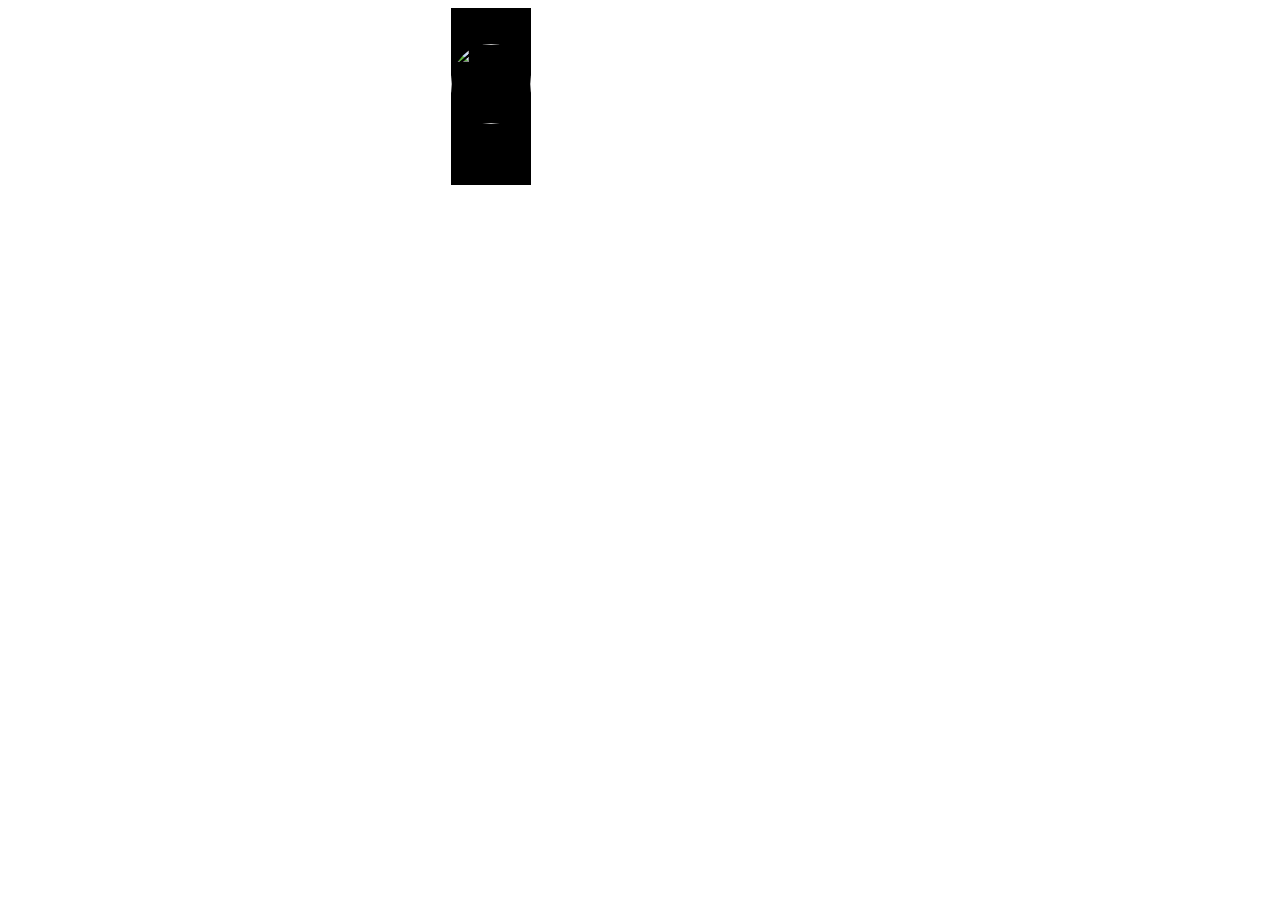
==== yes.html @ fe0676c5 "proyectolisto" ====
<!DOCTYPE html>
<html lang="es">

<head>

    <meta charset="UTF-8">
    <meta http-equiv="X-UA-Compatible" content="IE=edge">
    <meta name="viewport" content="width=device-width, initial-scale=1.0">
    <title>Document</title>
    <style>
        body {
            display: flex;

        }

        .cuerpo-propi-owner-photo {
            width: 80px;
            height: 80px;
            border-radius: 100%;
        }

        .black-conten {
            background-color: black;
            color: white;
            text-align: center
        }

        .superior {

            font-size: 18px;
        }

        #valor {
            background: #7e472d;
            width: 50%;
            margin: auto;

            border-radius: 20px
        }

        #descripcion {
            font-size: 36px
        }

        .inferior {
            display: flex;
            gap: 10px;
        }

        #imagen {
            background-size: cover;
            width: 443px;
            background-repeat: no-repeat;
        }

        @media (max-width:680px) {

            body {
                margin: 0;
                display: block;
            }

            .cuerpo-propi-owner-photo {
                width: 50px;
                height: 50px;
                border-radius: 100%;
            }

            .black-conten {

                text-align: center
            }

            .superior {
                padding: 17%;
                font-size: 18px;
            }

            .inferior {
                display: block;
                gap: 5px;
            }

            #valor {
                background: #FF5E15;
            }

            #descripcion {
                font-size: 26px
            }

            #imagen {


                background-repeat: no-repeat;
                width: 100%;
                height: 269px;
                background-size: auto;
            }
        }
    </style>



</head>

<body>




    <div id="imagen"></div>

    <div class="black-conten">
        <div class="superior">
            <p id="ubicacion"></p>
            <p id="descripcion"></p>
            <p id="direccion"></p>
            <p id="valor"></p>
            <img src="https://d500.epimg.net/cincodias/imagenes/2016/03/16/lifestyle/1458143779_942162_1458143814_noticia_normal.jpg" class="cuerpo-propi-owner-photo">
            <p id="propietario"></p>
        </div>
        <div class="inferior">
            <img height="38px" src="./img/propiedades/icos/Area Icon.png" alt="" srcset="">
            <p id="area"></p>
            <img height="38px" src="./img/propiedades/icos/Bedroom Icon.png" alt="" srcset="">
            <p id="habitaciones"></p>
            <img height="38px" src="./img/propiedades/icos/Bathroom Icon.png " alt="" srcset="">
            <p id="bats"></p>
            <img height="38px" src="./img/propiedades/icos/Garage Icon.png " alt="" srcset="">
            <p id="parqueadero"></p>
        </div>
    </div>


    <script type="module">
        import { consumir_objeto } from "./api.js";
        let dato_enlace = window.location.search.split("=")[1];
        consumir_objeto(dato_enlace).then((data) => {
            document.getElementById("valor").innerText = "puede ser tuyo por " + data.precio;
            document.getElementById("ubicacion").innerText = data.ubicacion;
            document.getElementById("direccion").innerText = data.direccion;
            document.getElementById("propietario").innerText = data.dueno;
            document.getElementById("descripcion").innerText = data.descripcion;
            document.getElementById("area").innerText = data.area + " mt2";
            document.getElementById("parqueadero").innerText = data.parqueo + " parqueo";
            document.getElementById("bats").innerText = data.banos + " baños";
            document.getElementById("habitaciones").innerText = data.habits + " habitaciones";
            document.getElementById("imagen").style.backgroundImage = `url(${data.imagen})`
        });
    </script>

</body>

</html>
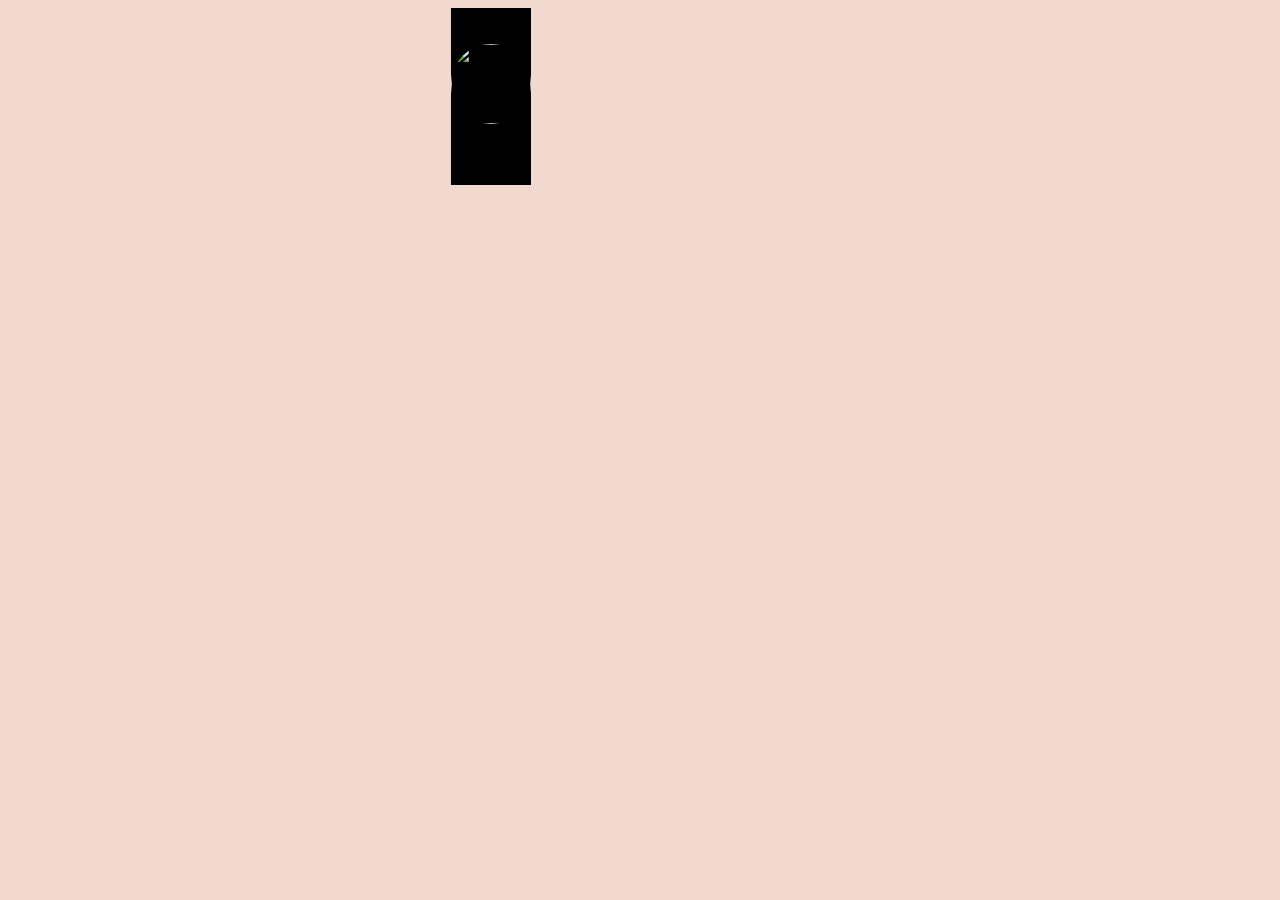
==== commit af0a9d3c: "nuevos" ====
--- a/yes.html
+++ b/yes.html
@@ -6,103 +6,9 @@
     <meta charset="UTF-8">
     <meta http-equiv="X-UA-Compatible" content="IE=edge">
     <meta name="viewport" content="width=device-width, initial-scale=1.0">
+    <link rel="stylesheet" href="tilos.css">
     <title>Document</title>
-    <style>
-        body {
-            display: flex;
-
-        }
-
-        .cuerpo-propi-owner-photo {
-            width: 80px;
-            height: 80px;
-            border-radius: 100%;
-        }
-
-        .black-conten {
-            background-color: black;
-            color: white;
-            text-align: center
-        }
-
-        .superior {
-
-            font-size: 18px;
-        }
-
-        #valor {
-            background: #7e472d;
-            width: 50%;
-            margin: auto;
-
-            border-radius: 20px
-        }
-
-        #descripcion {
-            font-size: 36px
-        }
-
-        .inferior {
-            display: flex;
-            gap: 10px;
-        }
-
-        #imagen {
-            background-size: cover;
-            width: 443px;
-            background-repeat: no-repeat;
-        }
-
-        @media (max-width:680px) {
-
-            body {
-                margin: 0;
-                display: block;
-            }
-
-            .cuerpo-propi-owner-photo {
-                width: 50px;
-                height: 50px;
-                border-radius: 100%;
-            }
-
-            .black-conten {
-
-                text-align: center
-            }
-
-            .superior {
-                padding: 17%;
-                font-size: 18px;
-            }
-
-            .inferior {
-                display: block;
-                gap: 5px;
-            }
-
-            #valor {
-                background: #FF5E15;
-            }
-
-            #descripcion {
-                font-size: 26px
-            }
-
-            #imagen {
-
-
-                background-repeat: no-repeat;
-                width: 100%;
-                height: 269px;
-                background-size: auto;
-            }
-        }
-    </style>
-
-
-
-</head>
+   </head>
 
 <body>
 
@@ -126,7 +32,7 @@
             <img height="38px" src="./img/propiedades/icos/Bedroom Icon.png" alt="" srcset="">
             <p id="habitaciones"></p>
             <img height="38px" src="./img/propiedades/icos/Bathroom Icon.png " alt="" srcset="">
-            <p id="bats"></p>
+            <p id="banos"></p>
             <img height="38px" src="./img/propiedades/icos/Garage Icon.png " alt="" srcset="">
             <p id="parqueadero"></p>
         </div>
@@ -144,7 +50,7 @@
             document.getElementById("descripcion").innerText = data.descripcion;
             document.getElementById("area").innerText = data.area + " mt2";
             document.getElementById("parqueadero").innerText = data.parqueo + " parqueo";
-            document.getElementById("bats").innerText = data.banos + " baños";
+            document.getElementById("banos").innerText = data.banos + " banos";
             document.getElementById("habitaciones").innerText = data.habits + " habitaciones";
             document.getElementById("imagen").style.backgroundImage = `url(${data.imagen})`
         });
--- a/tilos.css
+++ b/tilos.css
@@ -0,0 +1,91 @@
+body {
+            background-color: rgb(241, 217, 207);
+            display: flex;
+
+        }
+
+        .cuerpo-propi-owner-photo {
+            width: 80px;
+            height: 80px;
+            border-radius: 100%;
+        }
+
+        .black-conten {
+            background-color: black;
+            color: white;
+            text-align: center
+        }
+
+        .superior {
+
+            font-size: 18px;
+        }
+
+        #valor {
+            background: #7e472d;
+            width: 50%;
+            margin: auto;
+
+            border-radius: 20px
+        }
+
+        #descripcion {
+            font-size: 36px
+        }
+
+        .inferior {
+            display: flex;
+            gap: 10px;
+        }
+
+        #imagen {
+            background-size: cover;
+            width: 443px;
+            background-repeat: no-repeat;
+        }
+
+        @media (max-width:680px) {
+
+            body {
+                margin: 0;
+                display: block;
+            }
+
+            .cuerpo-propi-owner-photo {
+                width: 50px;
+                height: 50px;
+                border-radius: 100%;
+            }
+
+            .black-conten {
+
+                text-align: center
+            }
+
+            .superior {
+                padding: 17%;
+                font-size: 18px;
+            }
+
+            .inferior {
+                display: block;
+                gap: 5px;
+            }
+
+            #valor {
+                background: #FF5E15;
+            }
+
+            #descripcion {
+                font-size: 26px
+            }
+
+            #imagen {
+
+
+                background-repeat: no-repeat;
+                width: 100%;
+                height: 269px;
+                background-size: auto;
+            }
+        }